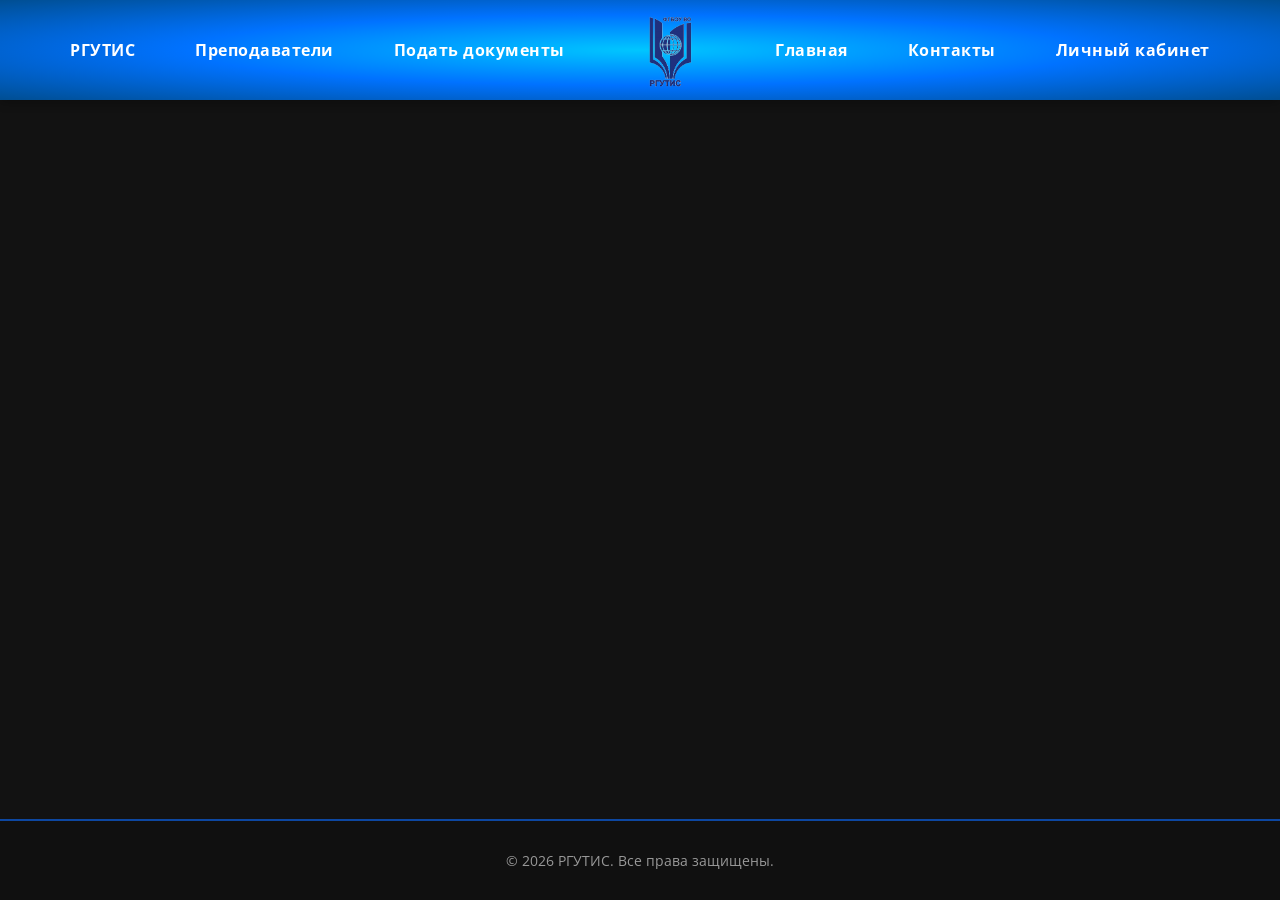
==== cabinet.html @ 8f4953e0 "Добавил несколько новых страниц" ====
<!DOCTYPE html>
<html lang="ru">
<head>
    <meta charset="UTF-8">
    <meta name="viewport" content="width=device-width, initial-scale=1.0">
    <title>Личный кабинет</title>
     <link rel="stylesheet" href="/CSS/cabinet.css">
    <link href="https://fonts.googleapis.com/css2?family=Open+Sans:wght@400;700&display=swap" rel="stylesheet">
</head>
<body>
    
    <header class="main-menu">
        <div class="header-content">
            <div class="nav-container">
                <nav class="nav-left">
                    <a href="#rgutits">РГУТИС</a>
                    <a href="#teachers">Преподаватели</a>
                    <a href="#documents">Подать документы</a>
                </nav>
            </div>
            <img src="photo/logo.png" alt="Логотип компании">
            <div class="nav-container">
                <nav class="nav-right">
                    <a href="/index.html">Главная</a>
                    <a href="/contacts.html">Контакты</a>
                    <a href="/cabinet.html">Личный кабинет</a>
                </nav>
            </div>
        </div>
    </header>

    <main>

        <section>
            
        </section>

    </main>

    <!-- FOOTER -->
    <footer class="footer">
        <p>© 2026 РГУТИС. Все права защищены.</p>
    </footer>

</body>
</html>
---- CSS/cabinet.css ----
/* Общие стили */
body {
    font-family: 'Open Sans', sans-serif;
    font-size: 16px;
    font-weight: 400;
    color: white;
    margin: 0;
    padding: 0;
    overflow-x: hidden; 
    background-color: #121212; 

    /* ДЛЯ ФУТЕРА */
    height: 100%;
    margin: 0;
    display: flex;
    flex-direction: column;
    min-height: 100vh;
    /* ДЛЯ ФУТЕРА */
}

*, ::before, ::after {
    margin: 0;
    padding: 0;
    box-sizing: border-box;
}

/* Фиксированная шапка */
.main-menu {
    position: fixed;
    top: 0;
    left: 0;
    width: 100%;
    background-image: radial-gradient( #00c6ff,  #0072ff, #004e92); /* Полупрозрачный черный фон */
    padding: 20px 0;
    box-shadow: 0 2px 10px rgba(0, 0, 0, 0.3);
    z-index: 1000; /* Убеждаемся, что меню поверх всего */
}

.main-menu .header-content {
    display: flex;
    justify-content: space-between;
    align-items: center;
    width: 100%;
    max-width: 1200px;
    margin: 0 auto;
    padding: 0 20px;
}

.main-menu .header-content img {
    height: 60px;
    position: static;
    transform: none;
    margin: 0;
    transform: scale(1.3);
}

.nav-container {
    display: flex;
    gap: 50px; /* Расстояние между левой и правой навигацией */
}

.nav-left,
.nav-right {
    display: flex;
    align-items: center;
    gap: 40px; /* Расстояние между ссылками */
}

.nav-left a,
.nav-right a {
    text-decoration: none;
    color: white;
    font-weight: bold;
    padding: 5px 10px;
    position: relative;
    z-index: 1;
    transition: transform 0.4s ease-out, color 0.4s ease-out;
    letter-spacing: 0.5px;
}

.nav-left a:hover,
.nav-right a:hover {
    transform: translateY(-3px);
    color: #fff;
    text-shadow: 0 0 10px rgba(0, 188, 212, 0.5);
}

.nav-left a::after,
.nav-right a::after {
    content: '';
    position: absolute;
    top: 0;
    left: 0;
    width: 0;
    height: 100%;
    background-image: radial-gradient(circle, #2196f3, #0d47a1);
    border-radius: 10px;
    z-index: -1;
    transition: width 0.4s ease-out;
    opacity: 0.7;
}

.nav-left a:hover::after,
.nav-right a:hover::after {
    width: 100%;
}


/* MAIN */
main {
    flex: 1 0  auto;
}







/* Футер */
.footer {
    background-color: #101010; /* Очень темный фон для футера */
    color: #bbb;
    padding: 30px 30px;
    text-align: center;
    border-top: 2px solid #0d47a1;
    position: relative;
    z-index: 1;
    flex-shrink: 0;
}

.footer p {
    font-size: 0.9em;
    margin: 0;
    opacity: 0.8;
}
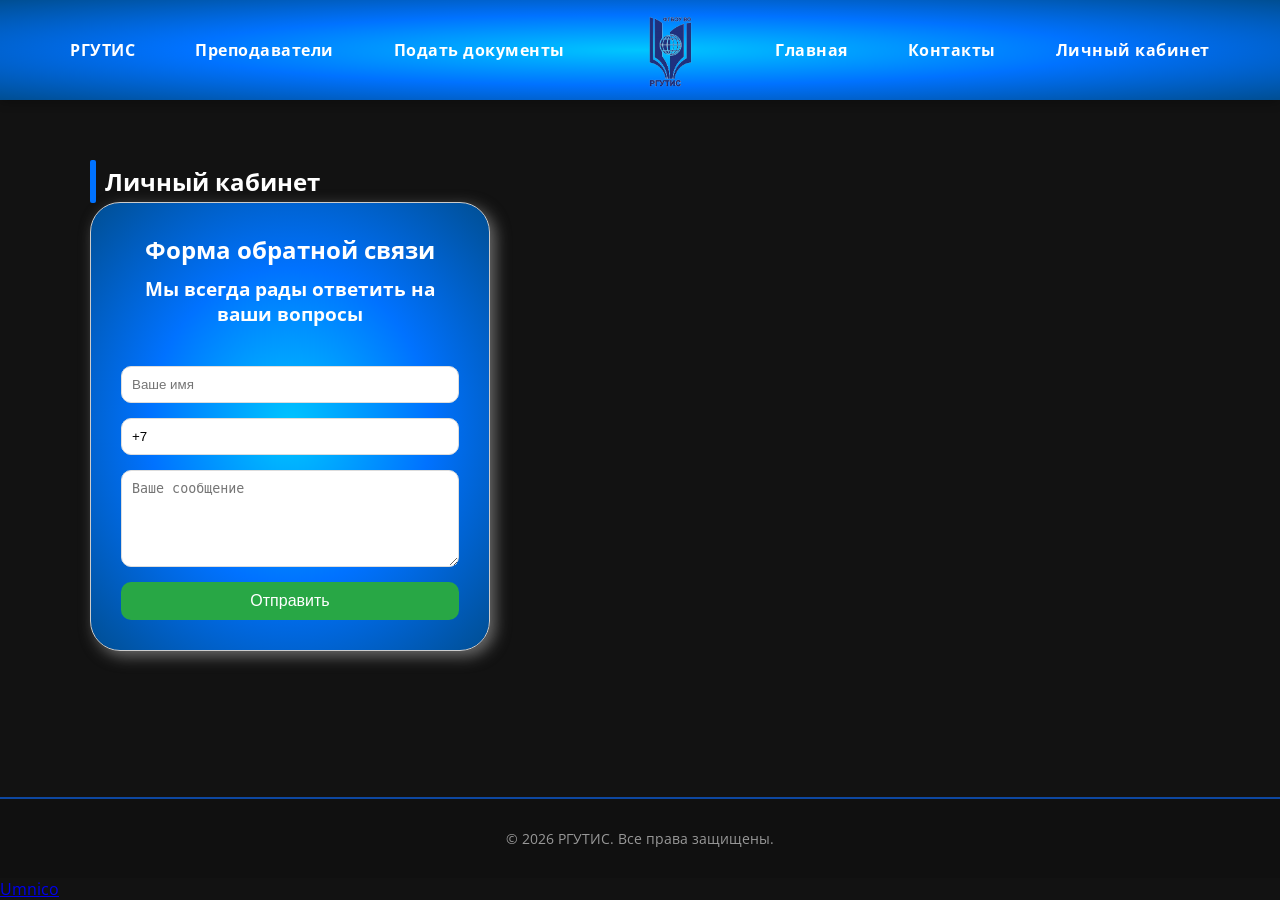
==== commit e2763642: "Доделал Contacts" ====
--- a/cabinet.html
+++ b/cabinet.html
@@ -4,7 +4,7 @@
     <meta charset="UTF-8">
     <meta name="viewport" content="width=device-width, initial-scale=1.0">
     <title>Личный кабинет</title>
-     <link rel="stylesheet" href="/CSS/cabinet.css">
+     <link rel="stylesheet" href="CSS/cabinet.css">
     <link href="https://fonts.googleapis.com/css2?family=Open+Sans:wght@400;700&display=swap" rel="stylesheet">
 </head>
 <body>
@@ -13,17 +13,17 @@
         <div class="header-content">
             <div class="nav-container">
                 <nav class="nav-left">
-                    <a href="#rgutits">РГУТИС</a>
-                    <a href="#teachers">Преподаватели</a>
-                    <a href="#documents">Подать документы</a>
+                    <a href="rgutis.html">РГУТИС</a>
+                    <a href="teachers.html">Преподаватели</a>
+                    <a href="documents.html">Подать документы</a>
                 </nav>
             </div>
             <img src="photo/logo.png" alt="Логотип компании">
             <div class="nav-container">
                 <nav class="nav-right">
-                    <a href="/index.html">Главная</a>
-                    <a href="/contacts.html">Контакты</a>
-                    <a href="/cabinet.html">Личный кабинет</a>
+                    <a href="index.html">Главная</a>
+                    <a href="contacts.html">Контакты</a>
+                    <a href="cabinet.html">Личный кабинет</a>
                 </nav>
             </div>
         </div>
@@ -31,8 +31,28 @@
 
     <main>
 
-        <section>
-            
+        <section class="section-contact">
+
+            <div class="text-contacts">
+                <h2>Личный кабинет</h2>
+            </div> 
+
+            <form onsubmit="alert('Спасибо! Заявка отправлена.'); return true;" class="text-obrat">
+
+                    <div class="text-obrat2">
+                        <h1>Форма обратной связи</h1>
+                        <h3>Мы всегда рады ответить на ваши вопросы</h3>
+                    </div>
+
+                    <input type="text" name="name" placeholder="Ваше имя" required>
+                    <input type="tel" id="phone" value="+7" onfocus="if(this.value==='') this.value='+7';" />
+                    <textarea name="message" placeholder="Ваше сообщение" rows="5" required></textarea>
+                    <button type="submit">Отправить</button>
+                
+                    <script src="form-contact.js"></script>
+
+                </form>
+
         </section>
 
     </main>
@@ -42,5 +62,6 @@
         <p>© 2026 РГУТИС. Все права защищены.</p>
     </footer>
 
+<a id="umnico-widget-landing" href="https://umnico.com" target="_blank" rel="noopener" data-config="{&quot;urls&quot;:{&quot;vk&quot;:&quot;vk.com/rguts&quot;,&quot;max&quot;:&quot;max.ru/id5038005448_biz&quot;,&quot;telegram&quot;:&quot;t.me/krgutis&quot;},&quot;hideLogo&quot;:false}">Umnico</a> <script type="text/javascript"> window.umnicoWidgetLandingConfig = {"urls":{"vk":"vk.com/rguts","max":"max.ru/id5038005448_biz","telegram":"t.me/krgutis"},"hideLogo":false}; window.__UMNICO_WIDGET_LANDING_LOAD_NOW__ = true; var landingAnchor = document.getElementById('umnico-widget-landing'); if (landingAnchor && landingAnchor.tagName && landingAnchor.tagName.toLowerCase() === 'a') { var preventAnchorNavigation = function(event) { event.preventDefault(); }; landingAnchor.__umnicoWidgetInlineHandler = preventAnchorNavigation; landingAnchor.addEventListener('click', preventAnchorNavigation); } var x = document.createElement('script'); x.src = 'https://umnico.com/assets/widget-landing-loader.js'; x.type = 'text/javascript'; x.charset = 'UTF-8'; x.async = true; document.body.appendChild(x); </script>
 </body>
 </html>
--- a/CSS/cabinet.css
+++ b/CSS/cabinet.css
@@ -30,10 +30,13 @@
     top: 0;
     left: 0;
     width: 100%;
-    background-image: radial-gradient( #00c6ff,  #0072ff, #004e92); /* Полупрозрачный черный фон */
+    background-image: radial-gradient( #00c6ff,  #0072ff, #004e92); 
     padding: 20px 0;
     box-shadow: 0 2px 10px rgba(0, 0, 0, 0.3);
-    z-index: 1000; /* Убеждаемся, что меню поверх всего */
+    z-index: 1000; 
+
+    /* ЧТО БЫ DIV НЕ ПРОВАЛИВАЛСЯ */
+    height: 100px;
 }
 
 .main-menu .header-content {
@@ -106,9 +109,107 @@
 }
 
 
-/* MAIN */
+/* ---- MAIN ---- */
+
 main {
     flex: 1 0  auto;
+
+    /* ЧТО БЫ DIV НЕ ПРОВАЛИВАЛСЯ */
+    padding-top: 100px;
+}
+
+/* НАДПИСЬ ЛИЧНЫЙ КАБИНЕТ */
+.text-contacts {
+    padding: 15px;
+    margin-left: 90px;
+    margin-top: 50px;
+
+    position: relative;
+    text-decoration: none;
+}
+
+.text-contacts::before {
+  content: ''; 
+  position: absolute;
+  left: 0;
+  top: 10px;
+  bottom: 10px;
+  width: 6px;
+  background-color: #0072ff; 
+  border-radius: 2px; 
+} 
+
+.section-contact {
+    display: flex;
+    flex-direction: column;
+}
+/* НАДПИСЬ ЛИЧНЫЙ КАБИНЕТ */
+
+.text-obrat {
+    align-self: flex-start;
+    width: 50%;
+    position: absolute;
+    color: black;
+    max-width: 400px;
+    margin: 8% 90px;
+    padding: 30px;
+    border: 1px solid #ccc;
+    border-radius: 30px;
+    display: flex;
+    flex-direction: column;
+
+    /* ГРАДИЕНТ */
+    background-image: radial-gradient( #00c6ff,  #0072ff, #004e92);
+    box-shadow: 5px 5px 15px rgba(119, 119, 119, 0.9);
+}
+
+.text-obrat2 {
+    text-align: center;
+    margin: 0 5px;
+}
+
+
+
+
+
+/* ФОРМА */
+.text-obrat h2 {
+    text-align: center;
+    margin-bottom: 20px;
+}
+
+.text-obrat2 h1, h3 {
+    margin-bottom: 40px;
+    color: #fff;
+}
+
+.text-obrat2 h1 {
+    margin-bottom: 10px;
+    font-size: 1.5em;
+}
+
+.text-obrat input,
+.text-obrat textarea {
+    padding: 10px;
+    margin-bottom: 15px;
+    border: 1px solid #ddd;
+    border-radius: 10px;
+}
+
+.text-obrat button {
+    padding: 10px;
+    background-color: #28a745;
+    color: white;
+    border: none;
+    border-radius: 10px;
+    cursor: pointer;
+    font-size: 16px;
+    transition: all 0.3s ease;
+}
+
+.text-obrat button:hover {
+    background-color: #218838;
+    transform: scale(1.1);
 }
 
 
